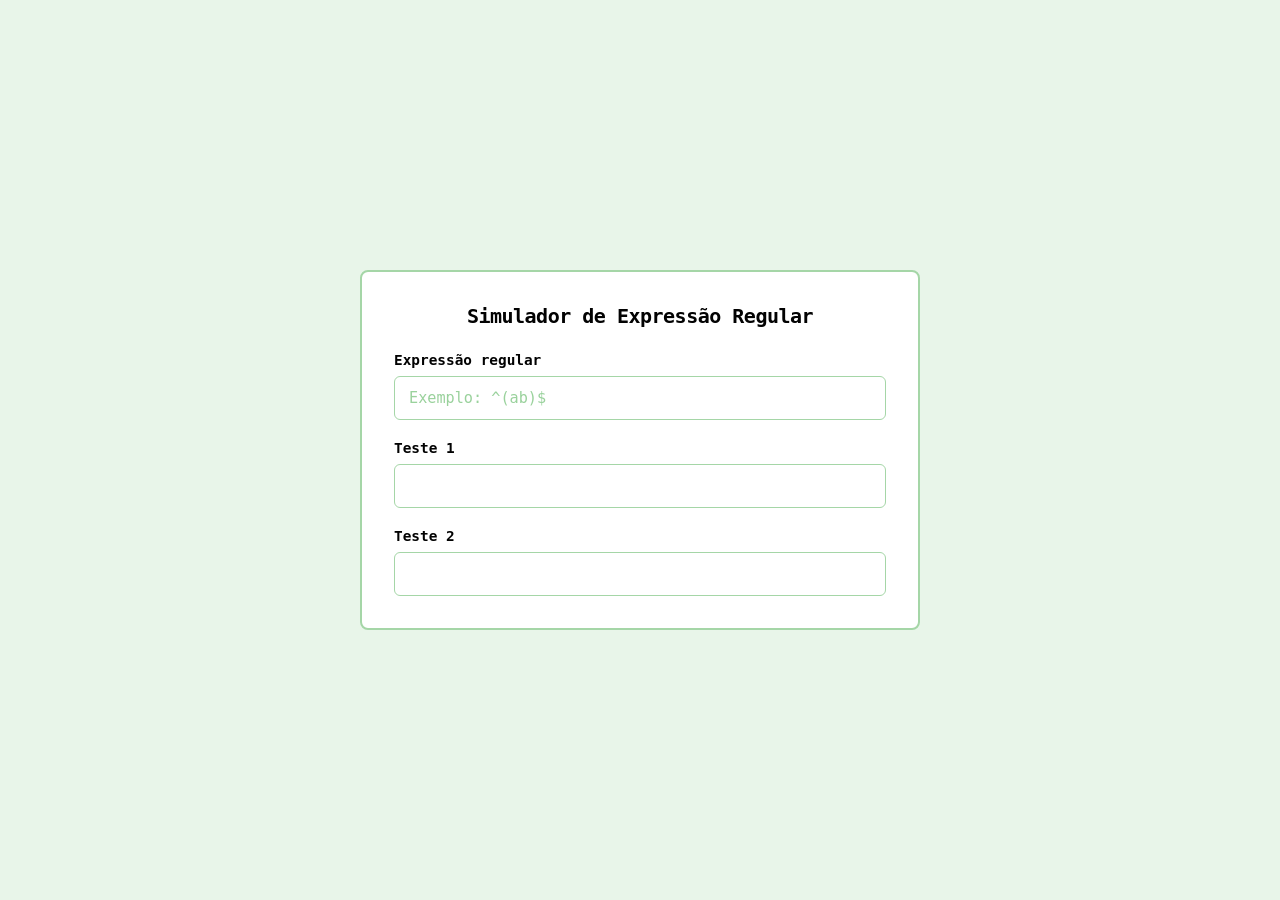
==== Trabalho I/pages/index.html @ 21fca8fb "versão inicial" ====
<!doctype html>
<html lang="pt-BR">
  <head>
    <meta charset="UTF-8" />
    <meta name="viewport" content="width=device-width, initial-scale=1.0" />
    <title>Simulador de Regex</title>
    <link rel="stylesheet" href="../css/style.css" />
  </head>
  <body>
    <main class="container">
      <h1>Simulador de Expressão Regular</h1>

      <div class="field-group">
        <label for="regex">Expressão regular</label>
        <input type="text" id="regex" placeholder="Exemplo: ^(ab)$" />
      </div>

      <div class="field-group">
        <label for="test1">Teste 1</label>
        <input
          type="text"
          id="test1"
          class="test-input"
        />
      </div>

      <div class="field-group">
        <label for="test2">Teste 2</label>
        <input
          type="text"
          id="test2"
          class="test-input"
        />
      </div>
    </main>

    <script src="../js/app.js"></script>
  </body>
</html>
---- Trabalho I/css/style.css ----
:root {
  --bg-color: #e8f5e9;
  --border-color: #a5d6a7;
  --primary-color: #66bb6a;
  --text-color: #020202;
  --card-bg: #ffffff;
  --placeholder-color: #81c784;
  --error-color: #e53835c0;
}

* {
  box-sizing: border-box;
  margin: 0;
  padding: 0;
}

body {
  background-color: var(--bg-color);
  color: var(--text-color);
  font-family:
    ui-monospace, "SF Mono", "Cascadia Code", Monaco, Consolas, monospace;
  min-height: 100vh;
  display: flex;
  justify-content: center;
  align-items: center;
  padding: 24px;
}

.container {
  background-color: var(--card-bg);
  border: 2px solid var(--border-color);
  border-radius: 8px;
  width: 100%;
  max-width: 560px;
  padding: 32px;
}

h1 {
  font-size: 1.25rem;
  font-weight: 700;
  margin-bottom: 24px;
  text-align: center;
  letter-spacing: -0.5px;
}

.field-group {
  margin-bottom: 20px;
  display: flex;
  flex-direction: column;
  gap: 8px;
}

.field-group:last-of-type {
  margin-bottom: 0;
}

label {
  font-size: 0.9rem;
  font-weight: 600;
}

input[type="text"] {
  width: 100%;
  padding: 12px 14px;
  font-family: inherit;
  font-size: 0.95rem;
  color: var(--text-color);
  background-color: var(--card-bg);
  border: 1.5px solid var(--border-color);
  border-radius: 6px;
  outline: none;
  transition:
    border-color 0.15s ease,
    background-color 0.15s ease;
}

input[type="text"]:focus {
  border-color: var(--primary-color);
}

input[type="text"]::placeholder {
  color: var(--placeholder-color);
  opacity: 0.8;
}

/* Estados de validacao dos campos de teste */

.test-input.valid {
  border-color: var(--primary-color);
  background-color: var(--primary-color);
}

.test-input.invalid {
  border-color: var(--error-color);
  background-color: var(--error-color);
}
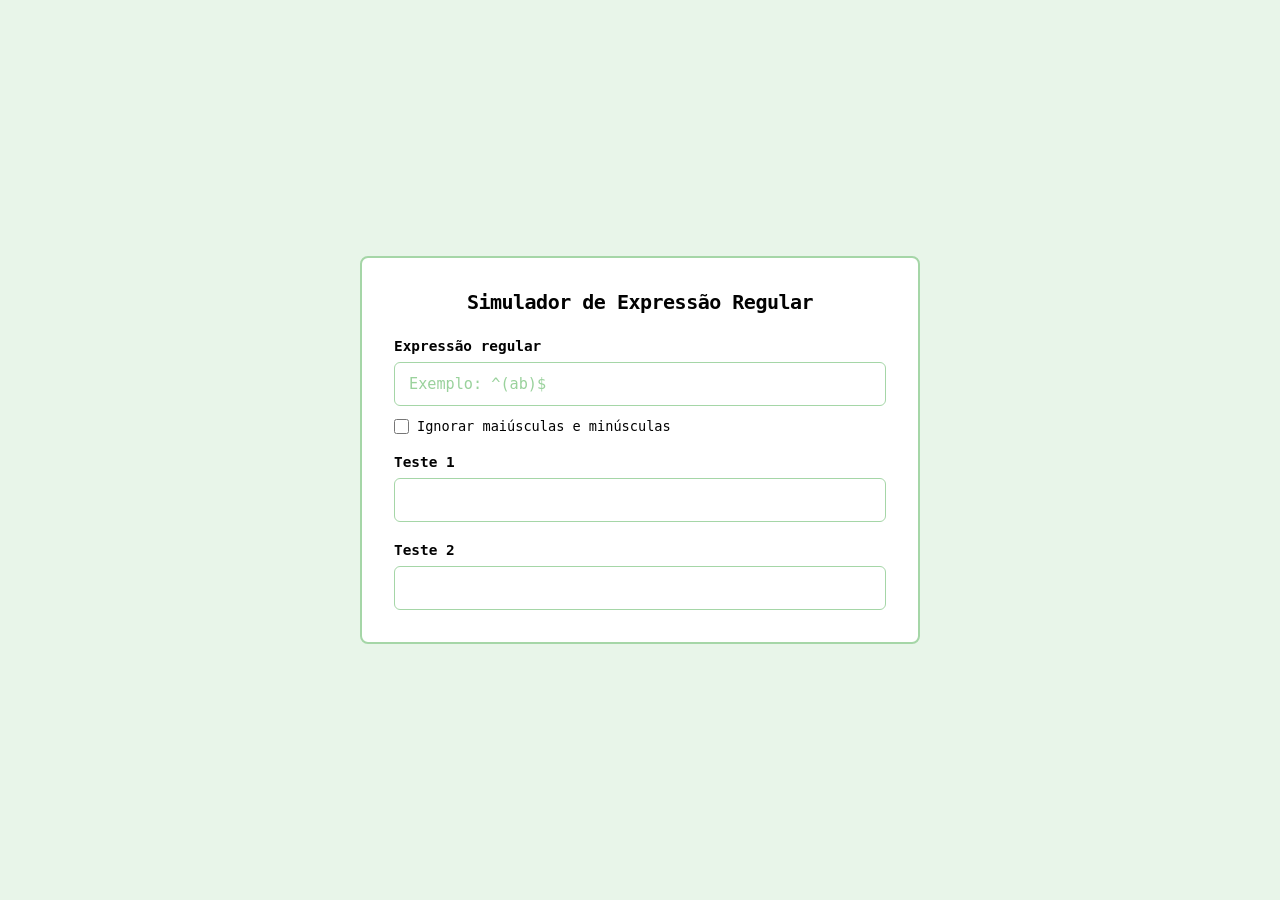
==== commit 31b07c51: "feat: adiciona opção de ignorar maiusc./minusc." ====
--- a/Trabalho I/pages/index.html
+++ b/Trabalho I/pages/index.html
@@ -13,24 +13,20 @@
       <div class="field-group">
         <label for="regex">Expressão regular</label>
         <input type="text" id="regex" placeholder="Exemplo: ^(ab)$" />
+        <label class="checkbox-label">
+          <input type="checkbox" id="caseInsensitive" />
+          Ignorar maiúsculas e minúsculas
+        </label>
       </div>
 
       <div class="field-group">
         <label for="test1">Teste 1</label>
-        <input
-          type="text"
-          id="test1"
-          class="test-input"
-        />
+        <input type="text" id="test1" class="test-input" />
       </div>
 
       <div class="field-group">
         <label for="test2">Teste 2</label>
-        <input
-          type="text"
-          id="test2"
-          class="test-input"
-        />
+        <input type="text" id="test2" class="test-input" />
       </div>
     </main>
 
--- a/Trabalho I/css/style.css
+++ b/Trabalho I/css/style.css
@@ -83,6 +83,24 @@
   opacity: 0.8;
 }
 
+.checkbox-label {
+  display: flex;
+  align-items: center;
+  gap: 8px;
+  font-size: 0.85rem;
+  font-weight: 500;
+  cursor: pointer;
+  user-select: none;
+  margin-top: 4px;
+}
+
+.checkbox-label input[type="checkbox"] {
+  cursor: pointer;
+  accent-color: var(--primary-color);
+  width: 15px;
+  height: 15px;
+}
+
 /* Estados de validacao dos campos de teste */
 
 .test-input.valid {
